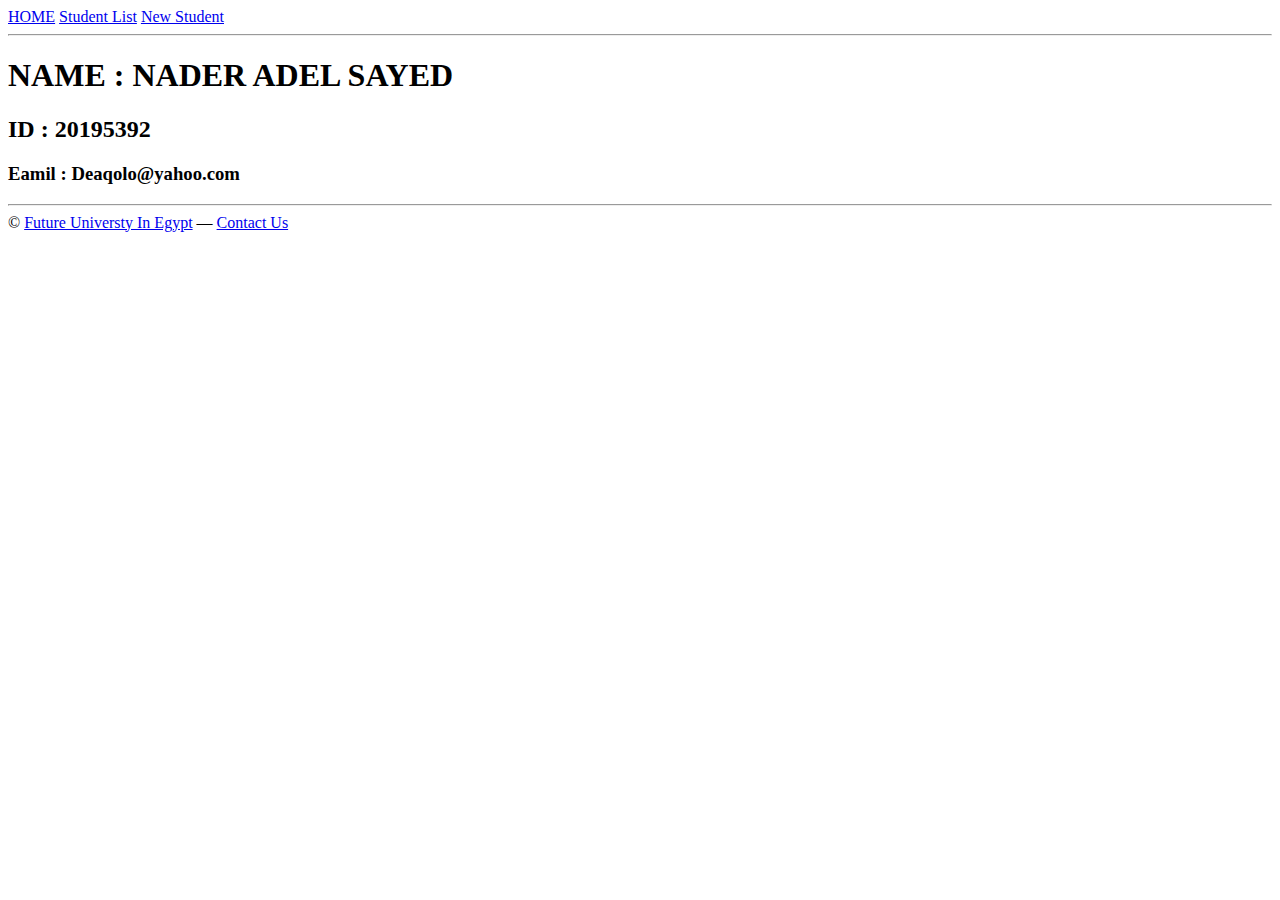
==== index.html @ 5c6c118d "Add files via upload" ====
<html>
   <Head>
<Title>Home-DM324 </Title>
</Head>

   <Body>
<!--Navigation-->
<a href="#">HOME</a>
<a href="studentlist.html">Student List</a>
<a href="newstudent.html">New Student</a>
<!--Navigation-->
   <hr/>
<!--Section-->
<h1>NAME  : NADER ADEL SAYED </h1>
<h2>ID    : 20195392 </h2>
<h3>Eamil : Deaqolo@yahoo.com </h3>
<!--Section-->
<hr/>
<!--Footer-->
&copy; <a href="http://www.fue.edu.eg" target= "_blank">Future Universty In Egypt</a>&nbsp;&mdash;
<a href ="mailto:nader70001001110@gmail.com ">Contact Us</a>
<!--Footer-->
       </Body>
</html>
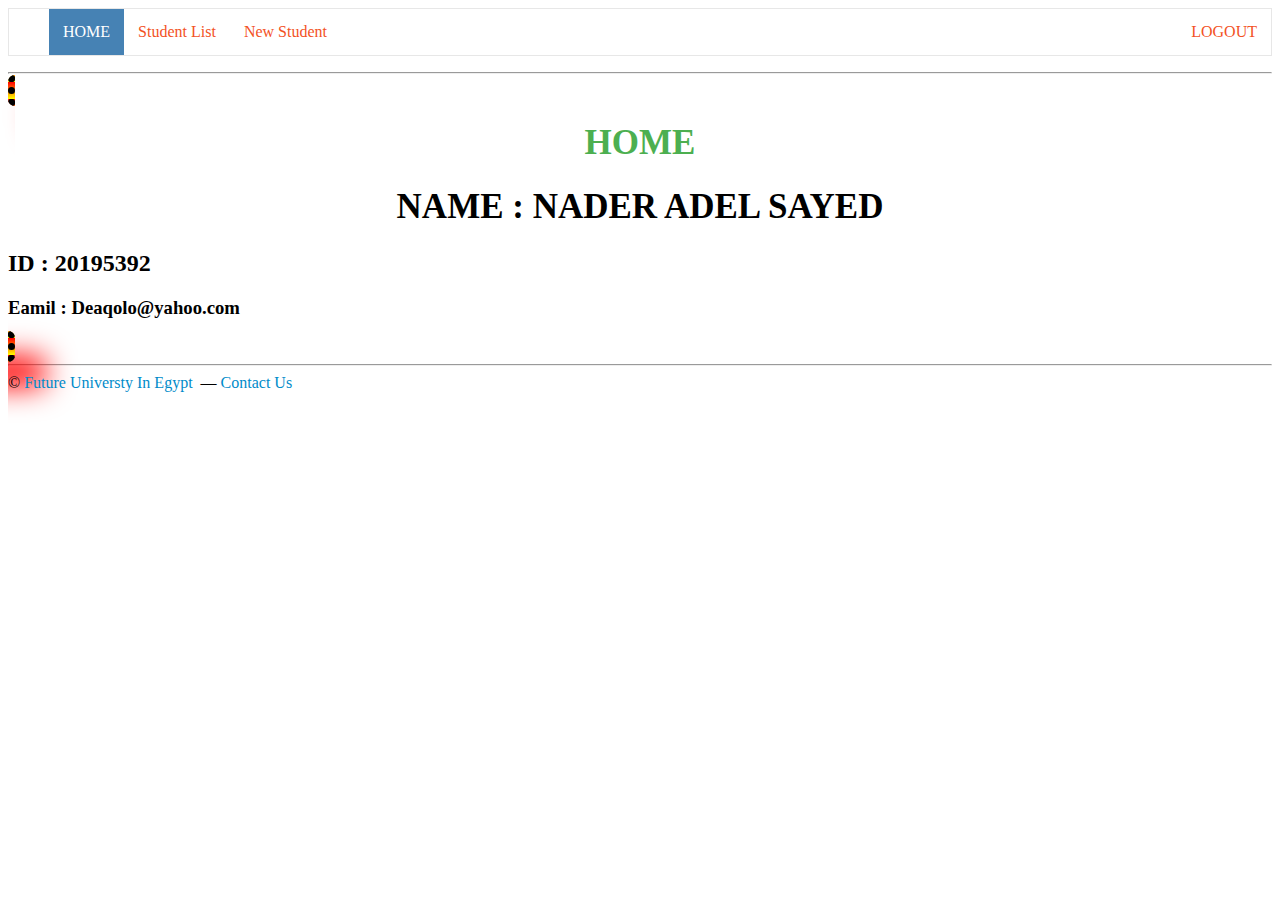
==== commit 67fb6fe2: "Add files via upload" ====
--- a/index.html
+++ b/index.html
@@ -1,25 +1,42 @@
 
 <html>
-   <Head>
+
+<Head>
 <Title>Home-DM324 </Title>
+<link rel="stylesheet" type="text/css" href="style.css">
 </Head>
 
-   <Body>
-<!--Navigation-->
-<a href="#">HOME</a>
-<a href="studentlist.html">Student List</a>
-<a href="newstudent.html">New Student</a>
-<!--Navigation-->
+<Body>
+
+<Nav>
+   <ul>
+      <li><a href="index.html" class="active">HOME</a></li>
+      <li><a href="studentlist.html">Student List</a></li>
+      <li><a href="newstudent.html">New Student</a></li>
+      <li class="navright"><a href="#">LOGOUT</a></li>
+   </ul>
+</Nav>
+
    <hr/>
-<!--Section-->
-<h1>NAME  : NADER ADEL SAYED </h1>
+
+<Section>
+   <dev>
+<h1 id="ST1">Home</h1>
+<h1 class="title">NAME  : Nader Adel Sayed </h1>
 <h2>ID    : 20195392 </h2>
 <h3>Eamil : Deaqolo@yahoo.com </h3>
-<!--Section-->
-<hr/>
+   </dev>
+</Section>
+
+    <hr/>
+
 <!--Footer-->
-&copy; <a href="http://www.fue.edu.eg" target= "_blank">Future Universty In Egypt</a>&nbsp;&mdash;
+&copy; 
+<a href="http://www.fue.edu.eg" target= "_blank">Future Universty In Egypt</a>
+&nbsp;&mdash;
 <a href ="mailto:nader70001001110@gmail.com ">Contact Us</a>
 <!--Footer-->
-       </Body>
+
+</Body>
+
 </html>
--- a/style.css
+++ b/style.css
@@ -0,0 +1,90 @@
+.title
+{
+
+   text-align: center; color: black;
+   text-transform: uppercase;
+   font-size: 35px;
+   
+}
+
+#ST1
+{
+
+   text-align: center; color: 4CAF50;
+   text-transform: uppercase;
+   font-size: 35px;
+}
+
+body
+{
+
+background-image: url(https://wallpaperaccess.com/full/1095646.jpg);
+background-repeat: no-repeat ;
+background-size: cover;
+}
+
+ul
+{
+   
+    list-style-type: none;
+    border: 1px ; 
+    border-color: #e7e7e7;
+    border-style: solid;
+    overflow: hidden;
+    
+    
+    }
+li
+{
+ float:left ;
+}
+
+a
+{
+
+    text-decoration: none;
+    color :008BCA;
+
+}
+
+li a
+{
+
+    display: block;
+    color: #f3521f;
+    padding-left:  14px; 
+    padding-right: 14px;
+    padding-top: 14px;
+    padding-bottom: 14px;
+}
+.navright
+{
+
+    float: right;
+}
+li a:hover
+{
+
+    background-color: slategray;
+}
+
+li a.active
+{
+
+background-color: steelblue;
+color:white;
+}
+dev
+{
+border : 7px ;
+border-style: dotted;
+border-radius: 30px;
+box-shadow: 30px 25px 30px red;
+background-image: linear-gradient(red,yellow)
+}
+table
+{
+width: 100%;
+border:1px;
+
+}